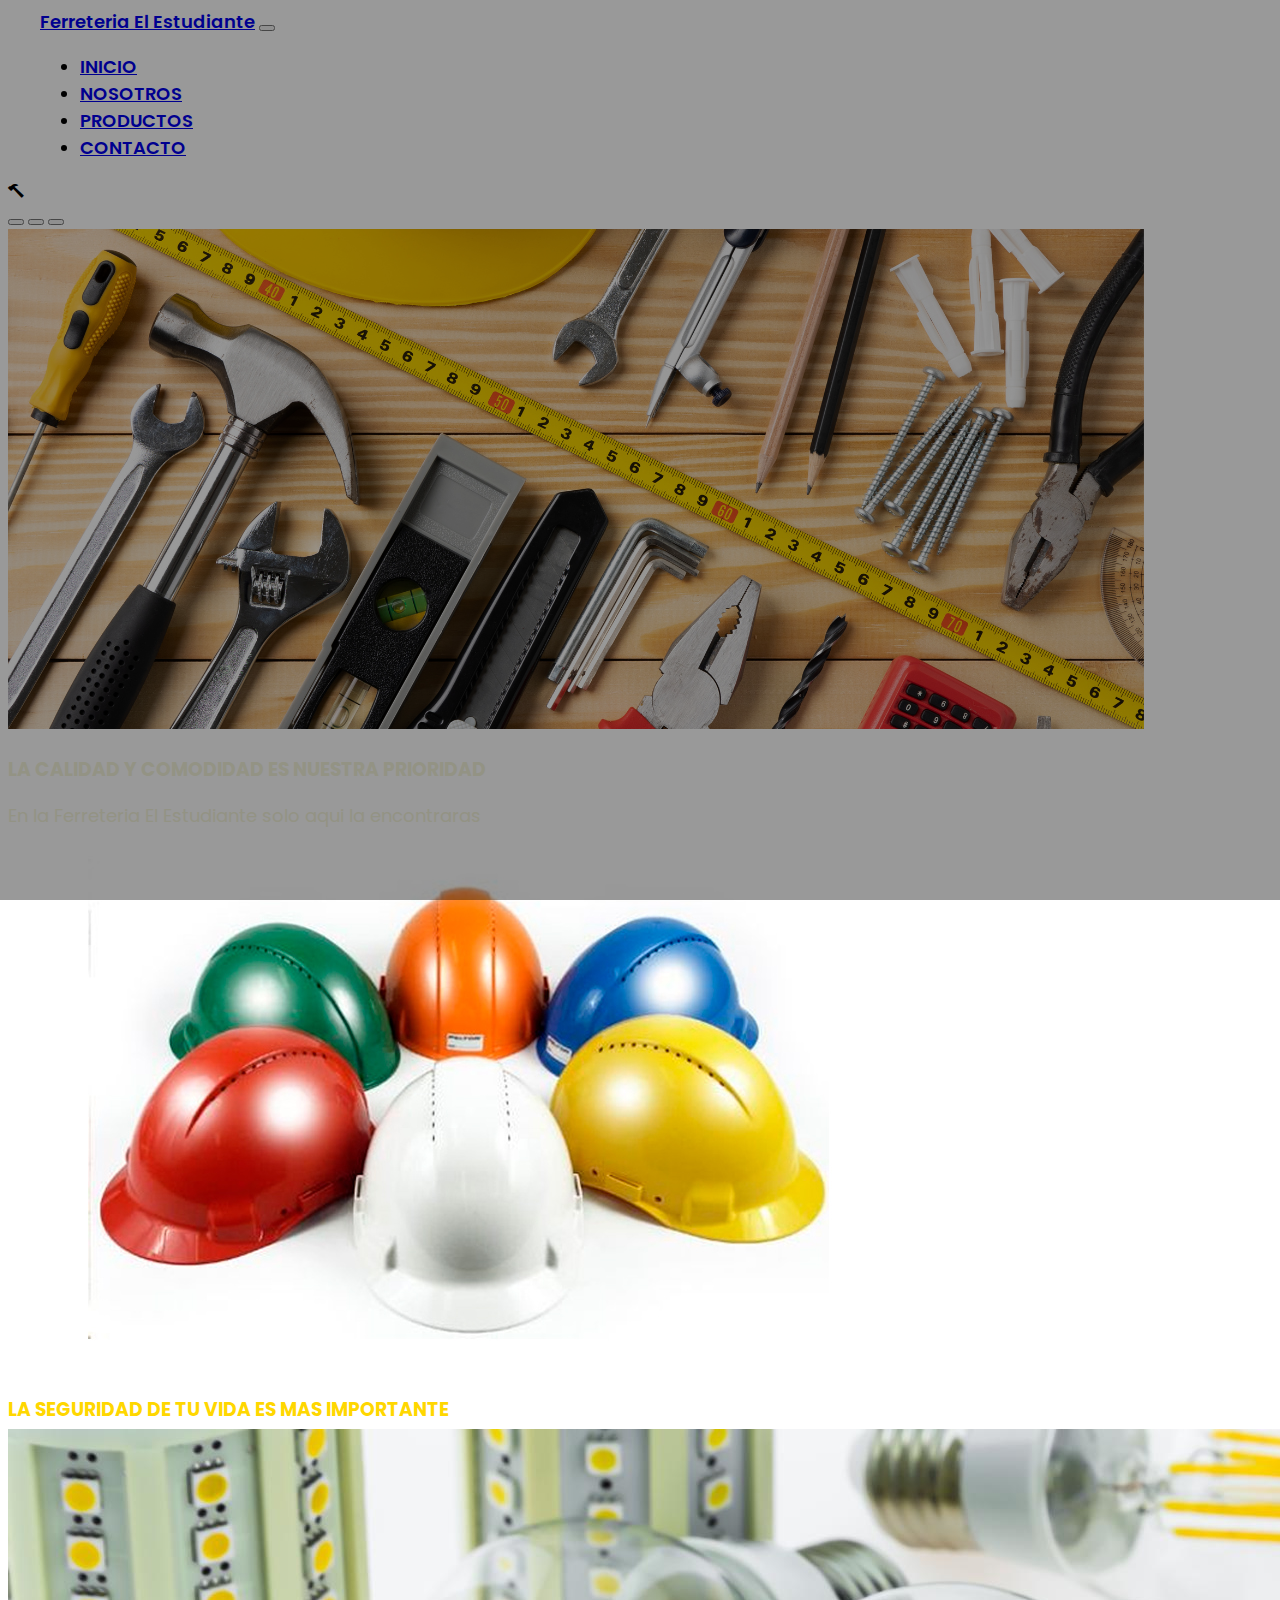
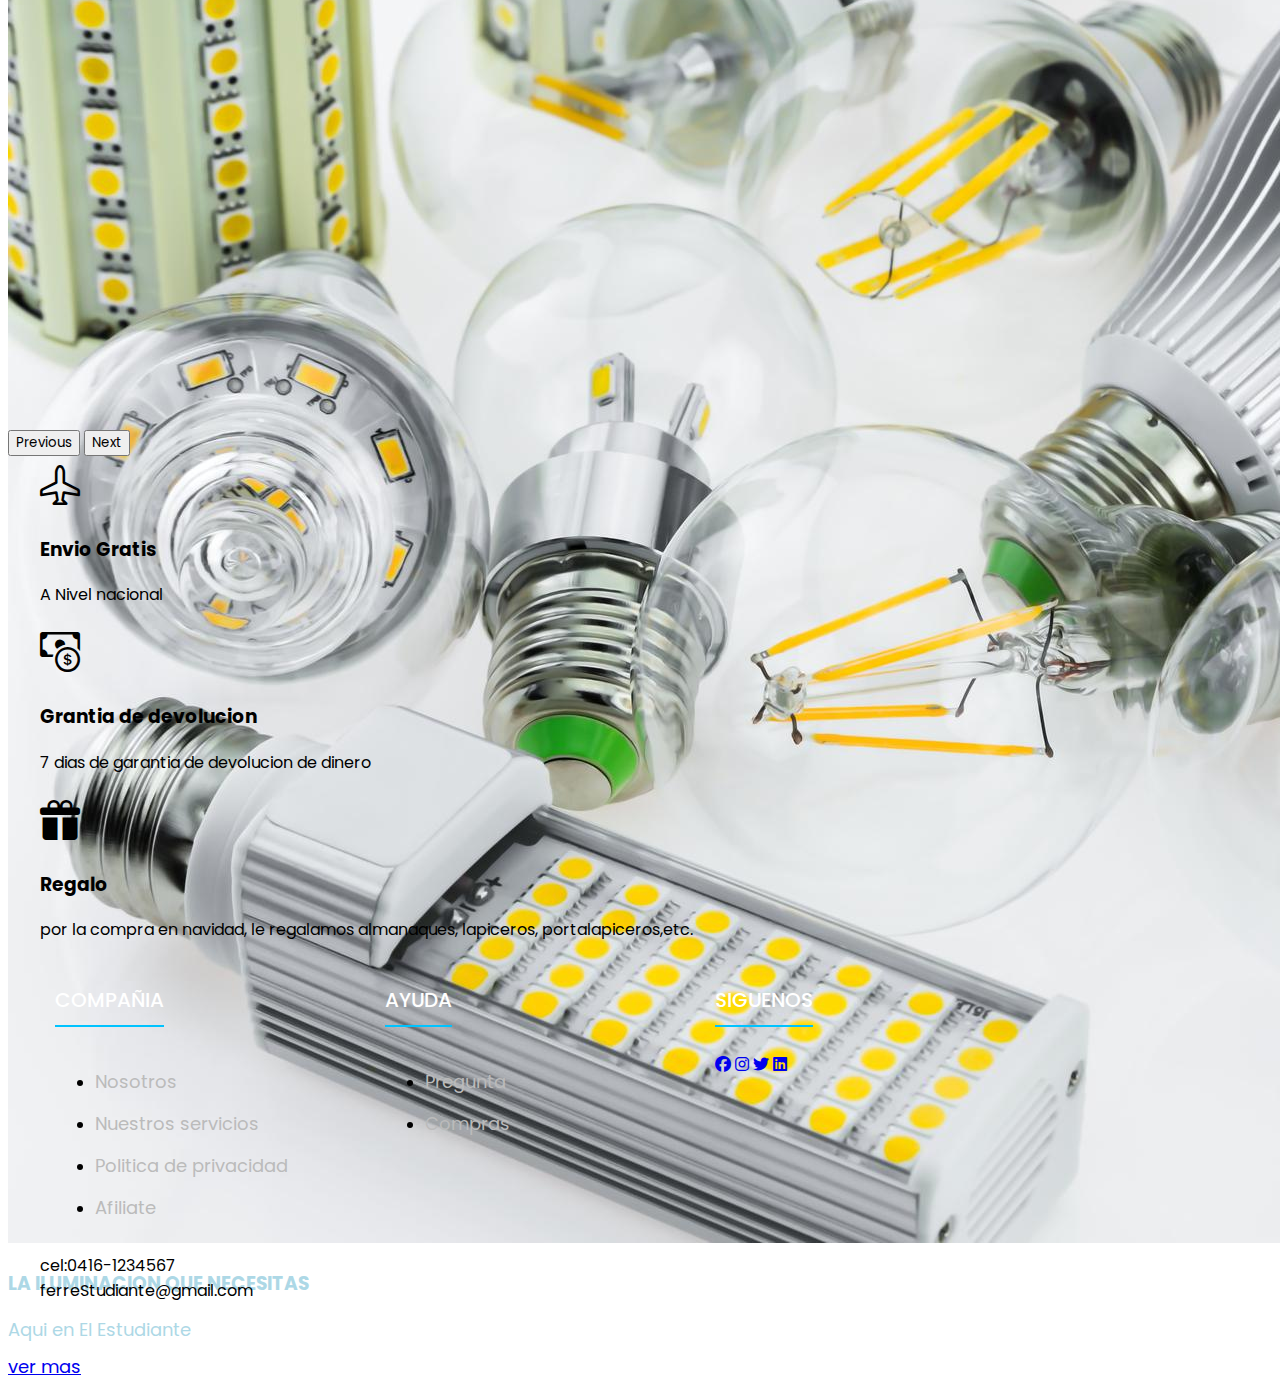
==== index.html @ a4f5edb2 "commit" ====
<!DOCTYPE html>
<html lang="en">
<head>
    <meta charset="UTF-8">
    <meta name="viewport" content="width=device-width, initial-scale=1.0">
    <title>pagina</title>
    <link href="https://cdn.jsdelivr.net/npm/bootstrap@5.3.1/dist/css/bootstrap.min.css" rel="stylesheet" integrity="sha384-4bw+/aepP/YC94hEpVNVgiZdgIC5+VKNBQNGCHeKRQN+PtmoHDEXuppvnDJzQIu9" crossorigin="anonymous">
    <link rel="stylesheet" href="https://cdn.jsdelivr.net/npm/bootstrap-icons@1.11.0/font/bootstrap-icons.css">
    <link rel="stylesheet" href="style.css">
    <link rel="stylesheet" href="https://cdnjs.cloudflare.com/ajax/libs/font-awesome/6.2.1/css/all.min.css">
</head>
<body>
<!--ENCABEZADO-HEADER-->
    <nav class="navbar navbar-expand-lg navbar-linght bg-light fixed-top">
        <div class="container">
            
            <a href="index.html" class="navbar-brand">Ferreteria <span class="text-primary">El Estudiante</span></a>
            <button class="navbar-toggler" type="button" data-bs-toggle="collapse" data-bs-target="#navbar-start" aria-controls="navbar-start" 
                 aria-expanded="false" aria-label="Toggle-navigation">
                <span class="navbar-toggler-icon"></span>
            
            
            </button>

            <div class="collapse- navbar-collapse" id="navbar-start">
                <ul class="navbar-nav ms-auto mb-2 mb-lg-0">
                    <li class="nav-item">
                        <a class="nav-link" href="#">INICIO</a>
                    </li>
                    <li class="nav-item">
                        <a class="nav-link" href="nosotros.html">NOSOTROS</a>
                    </li>
                    <li class="nav-item">
                        <a class="nav-link" href="producto.html">PRODUCTOS</a>
                    </li>
                    <li class="nav-item">
                        <a class="nav-link" href="contacto.html">CONTACTO</a>
                    </li>
                </ul>
            </div>
        </div>
    </nav>
    <div class="container-icon">
        <i class="bi bi-hammer"></i>
        </div>


    <div id="carouselE1" class="carousel slide"data-bs-ride="carousel">

        <div class="carousel-indicators">
            <button type="button" data-bs-target="#carouselE1"
                    data-bs-slide-to="0"class="active" aria-current="true"
                    aria-label="Slide 1">
            </button>
            <button type="button" data-bs-target="#carouselE1"
                    data-bs-slide-to="1"class="active" aria-current="true"
                    aria-label="Slide 2">
             </button>
             <button type="button" data-bs-target="#carouselE1"
                    data-bs-slide-to="2"class="active" aria-current="true"
                    aria-label="Slide 3">
              </button>
        </div>

        <div class="carousel-inner">

            <div class="carousel-item active">
                <img src="img/BANER1.png"class="d-block w-100" alt="">
                <div class="carousel-caption">
                    <h3 style="color:beige">LA CALIDAD Y COMODIDAD ES NUESTRA PRIORIDAD</h3>
                    <p style="color:beige">En la Ferreteria El Estudiante solo aqui la encontraras
                    </p>
                    <p><a href="Herramientas.html" class="btn btn-primary mt-3">ver más</a></p>
                </div>
            </div>

            <div class="carousel-item">
                <img src="img/BANER2.jpg"class="d-block w-100" alt="">
                <div class="carousel-caption">
                    <h3 style="color:gold">LA SEGURIDAD DE TU VIDA ES MAS IMPORTANTE</h3>
                    <p style="color:gold">En la Ferreteroa EL Estudiante te damos tu seguridad
                    </p>
                    <p><a href="cascos.html" class="btn btn-primary mt-3">ver mas</a></p>
                </div>
            </div>

            <div class="carousel-item">
                <img src="img/BANER3.jpg"class="d-block w-600" alt="">
                <div class="carousel-caption">
                    <h3 style="color:lightblue">LA ILUMINACION QUE NECESITAS</h3>
                    <p style="color:lightblue">Aqui en El Estudiante
                    </p>
                    <p><a href="electricid.html" class="btn btn-primary mt-3">ver mas</a></p>
                </div>
            </div>
        </div>

        <button class="carousel-control-prev" type="button" data-bs-target="#carouselE1"
                data-bs-slide="prev">
            <span class="carousel-control-prev-icon" aria-hidden="true"></span>
            <span class="visually-hidden">Previous</span>
         </button>
         <button class="carousel-control-next" type="button" data-bs-target="#carouselE1"
                data-bs-slide="next">

            <span class="carousel-control-next-icon" aria-hidden="true"></span>
            <span class="visually-hidden">Next</span>
         </button>
        
    </div>
    
    

    <section class="section-icons">
        <div class="container">
            <div class="row">
                
                <div class="col-12 col-md-12 col-lg-4 box-icons">
                    <div class="d-flex align-itms-center">
                        <i class="bi bi-airplane"></i>
                        <div class="ms-4">
                            <h3>Envio Gratis</h3>
                            <p>
                                A Nivel nacional
                            </p>
                        </div>
                    </div>
                </div>

                <div class="col-12 col-md-12 col-lg-4 box-icons">
                    <div class="d-flex align-itms-center">
                        <i class="bi bi-cash-coin"></i>
                        <div class="ms-4">
                            <h3>Grantia de devolucion</h3>
                            <p>
                                7 dias de garantia de devolucion de dinero
                            </p>
                        </div>
                    </div>
                </div>

                <div class="col-12 col-md-12 col-lg-4 box-icons">
                    <div class="d-flex align-itms-center">
                        <i class="bi bi-gift-fill"></i>
                        <div class="ms-4">
                            <h3>Regalo</h3>
                            <p>
                                por la compra en navidad, le regalamos almanaques, lapiceros, portalapiceros,etc.
                            </p>
                        </div>
                    </div>
                </div>

            </div>
        </div>
    </section>
    

<!--PIE DE PAGINA-->
    <footer class="bg-dark p-2 text-center py-4 text-white">
        <div class="container text-center">
            <div class="footer-row align-itms-start">
               <div class="footer-links col">
                  <h4>COMPAÑIA</h4>
                  <ul>
                     <li><a href="nosotros.html">Nosotros</a></li>
                     <li><a href="producto.html">Nuestros servicios</a></li>
                     <li><a href="#">Politica de privacidad</a></li>
                     <li><a href="#">Afiliate</a></li>
                  </ul>
               </div>
               <div class="footer-links col">
                  <h4>AYUDA</h4>
                  <ul>
                     <li><a href="contacto.html">Pregunta</a></li>
                     <li><a href="producto.html">Compras</a></li>
                     
                    
                  </ul>
               </div>
               <div class="footer-links col">
                  <h4>SIGUENOS</h4>
                  <div class="social-link">
                     <a href="https://www.facebook.com/share/H6Zqhr5gtPsWh8Ht/?mibextid=xfxF2i"><i class="fab fa-facebook"></i></a>
                     <a href="https://www.instagram.com/jimenezzoswaldo?igsh=MTIwa28xNHpmdmlxMw=="><i class="fab fa-instagram"></i></a>
                     <a href="https://x.com/lilsito_"><i class="fab fa-twitter"></i></a>
                     <a href="#"><i class="fab fa-linkedin"></i></a>
   
                  </div>
               </div>
            </div>
         </div> 
        
        <div class="container">
            <p class="text-white">cel:0416-1234567   <br>ferreStudiante@gmail.com</p>
        </div>
    </footer>

    <script src="https://cdn.jsdelivr.net/npm/bootstrap@5.3.1/dist/js/bootstrap.bundle.min.js" integrity="sha384-HwwvtgBNo3bZJJLYd8oVXjrBZt8cqVSpeBNS5n7C8IVInixGAoxmnlMuBnhbgrkm" crossorigin="anonymous"></script>

</body>
</html>
---- style.css ----
@import url('https://fonts.googleapis.com/css2?family=Poppins:wght@400;500;600;700;800&display=swap');

* {
    font-family: 'Poppins', sans-serif;
}
.navbar{
    font-weight: 600;
    font-size: 18px;
}

/* #carouselE1{
    max-height: 200px;
} */

.carousel-item{
    min-height: 600px;
    max-height: 600px;
}
.carousel-caption{
    bottom: 220px;
    z-index: 2;
}
.carousel-caption h5{
    font-size: 70px;
    font-weight: 600;
    text-transform: uppercase;
    margin-top: 25px;
}
.carousel-caption p{
    margin: 10px auto;
    font-size: 18px;
}
.zoom{
    transition: all 0.5s ease;
}
.zoom:hover{
    transform: scale(1.1);
}
.carousel-inner::before{
    content: '';
    position: absolute;
    width: 100%;
    height: 100%;
    top: 0;
    left: 0;
    background: rgba(0,0,0,0.4);
    z-index: 1;
}

.services{
    padding: 80px 0;
}
/*:CARRUSEl:*/
.bg-car1{
    background-image: linear-gradient(
        rgba(0,0,0,0.5),
        rgba(0,0,0,0.5)
    ),url(img/8511.jpg);
    background-position: center center;
    background-repeat: no-repeat;
    background-size: cover;
}
.bg-car2{
    background-image: linear-gradient(
        rgba(0,0,0,0.5),
        rgba(0,0,0,0.5)
    ),url(img/miner.jpg);
    background-position: center center;
    background-repeat: no-repeat;
    background-size: cover;
}
.bg-car3{
    background-image: linear-gradient(
        rgba(0,0,0,0.5),
        rgba(0,0,0,0.5)
    ),url(img/lentes.jpg);
    background-position: center center;
    background-repeat: no-repeat;
    background-size: cover;
}
.box-icons i{
    font-size: 40px;
}
.box-iconns h3{
    font-size: 20px;
    font-weight: 800;
}
.product{
    padding: 80px 0;
}
.card img{
    width: 150px;
    height: 150px;
}
.banner{
    padding: 50px 0;
    margin-bottom: 80px;
    background-color: #dad1d1;
}
.banner he{
    font-size: 40px;
    text-transform: uppercase;
    font-weight: 800;
}
.banner img{
    width: 300px;
}

/*sobre mi*/

#sobremi {
    max-width: 1100px;
    margin: auto;
    padding: 100px 15px;
    color: #111135;
    display: flex;
}

#sobremi .contenedor-foto {
    max-width: 300px;
    margin-right: 80px;
}

#sobremi .contenedor-foto img {
    padding: 10px;
    width: 100%;
    border-radius: 50px;
    background-color: #111135;
}

#sobremi .sobremi {
    margin: 0 40px;
}

#sobremi .sobremi .titulo-seccion {
    font-size: 22px;
    text-transform: uppercase;
    color: #111135;
    text-decoration: underline;
    text-decoration-color: #0a0a0a;
    text-decoration-thickness: 3px;
}
.container .row .col img{
    text-align: center;
    max-width: 300px;
    margin-right: 80px;
    border-radius: 50px;
    background-color: #111135;

}





/*:::::Pie de Pagina*/
.container{
    max-width: 1200px;
    margin: 0 auto;
}
.footer{
    background-color: #24262b;
    padding: 40px 0;
}
.footer-row{
    display: flex;
    flex-wrap: wrap;
}
.footer-links{
    width: 25%;
    padding: 0 15px;
}
.footer-links h4{
    font-size: 20px;
    color: #ffffff;
    margin-bottom: 25px;
    font-weight: 500;
    border-bottom: 2px solid #00c3ff;
    padding-bottom: 10px;
    display: inline-block;
}
.footer-links ul li a{
    font-size: 18px;
    text-decoration: none;
    color: #BBBBBB;
    display: block;
    margin-bottom: 15px;
    transition: all .3s ease;
}
.footer-links ul li a:hover{
    color: #ffffff;
    padding-left: 6px;
}
.social-limks a{
    display: inline-block;
    min-height: 40px;
    width: 40px;
    background-color: rgba(255, 255, 255, 0.2);
    margin: 0 10px 10px 0;
    text-align: center;
    line-height: 40px;
    border-radius: 50px;
    color: #ffffff;
    transition: all .5s ease;
}
.social-limks a:hover{
    background-color: #00c3ff;
}



@media(max-width:767px){

    .carousel-item{
        min-height: 500px;
    }
    .carousel-item img{
        height: 500px;
    }
    .carousel-caption{
        bottom: 30px;
    }
    .carousel-caption h5{
        font-size: 50px;
        margin-top: 0;
    }
    .carousel-caption p{
        width: 100%;
        font-size: 16px;
    }
    .services{
        padding: 30px 0;
    }
    .product{
        padding: 30px 0 0 0;
    }
    .banner{
        margin-bottom: 30px;
    }
    .footer-row{
        text-align: center;
    }
    .footer-links{
        width: 100%;
        margin-top: 30px;
    }



}
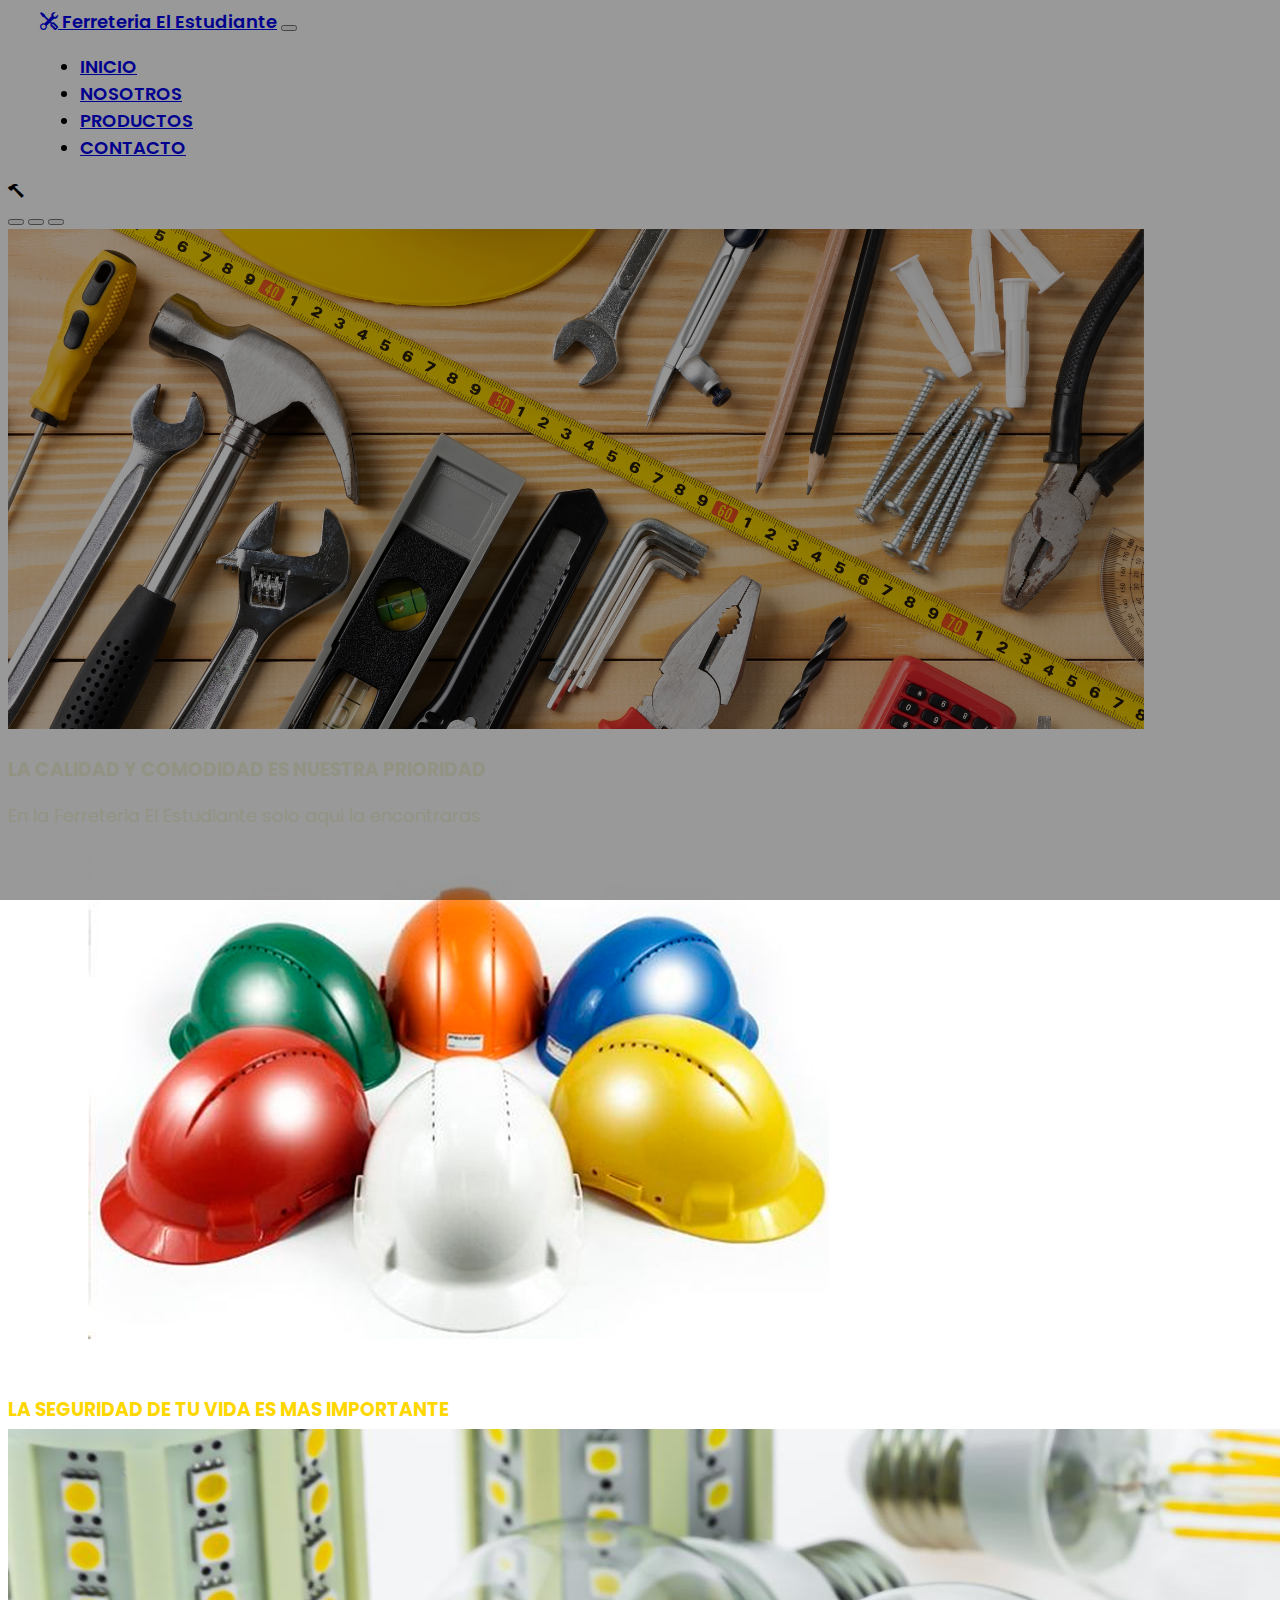
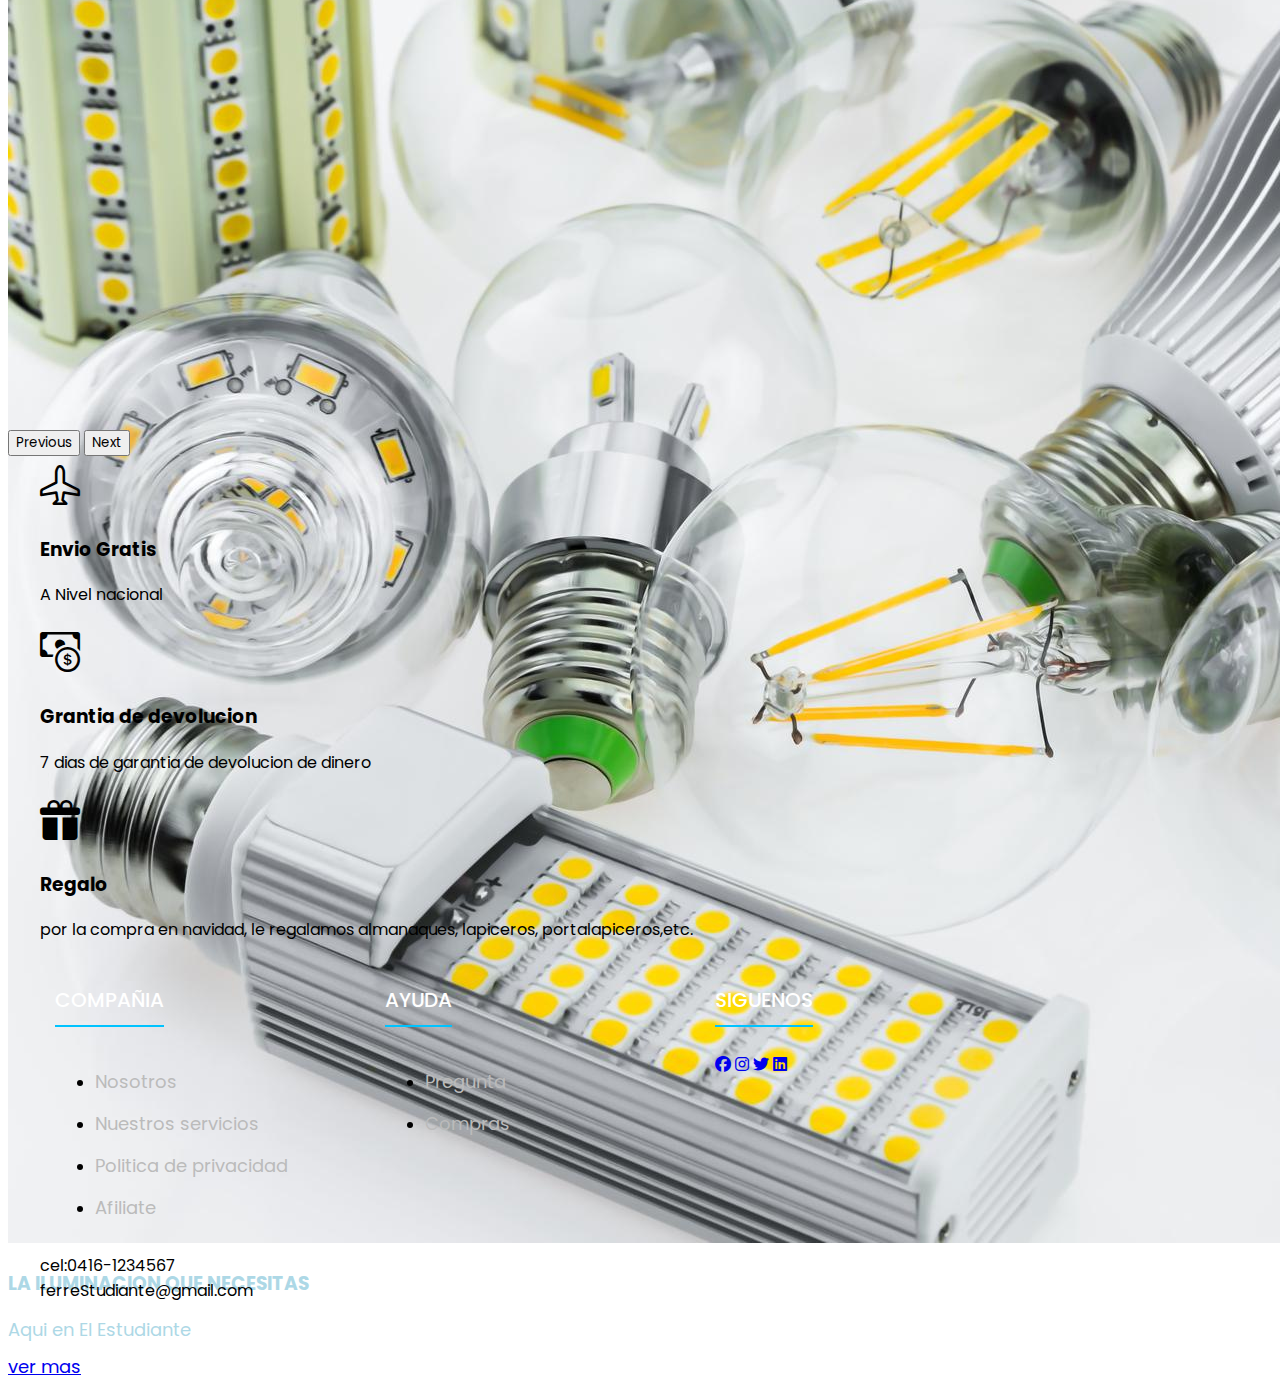
==== commit a1ae6fce: "added icons" ====
--- a/index.html
+++ b/index.html
@@ -14,7 +14,7 @@
     <nav class="navbar navbar-expand-lg navbar-linght bg-light fixed-top">
         <div class="container">
             
-            <a href="index.html" class="navbar-brand">Ferreteria <span class="text-primary">El Estudiante</span></a>
+            <a href="index.html" class="navbar-brand"><i class="bi bi-tools"></i> Ferreteria <span class="text-primary">El Estudiante</span></a>
             <button class="navbar-toggler" type="button" data-bs-toggle="collapse" data-bs-target="#navbar-start" aria-controls="navbar-start" 
                  aria-expanded="false" aria-label="Toggle-navigation">
                 <span class="navbar-toggler-icon"></span>
--- a/style.css
+++ b/style.css
@@ -1,4 +1,5 @@
 @import url('https://fonts.googleapis.com/css2?family=Poppins:wght@400;500;600;700;800&display=swap');
+@import url("https://cdn.jsdelivr.net/npm/bootstrap-icons@1.11.3/font/bootstrap-icons.min.css");
 
 * {
     font-family: 'Poppins', sans-serif;
